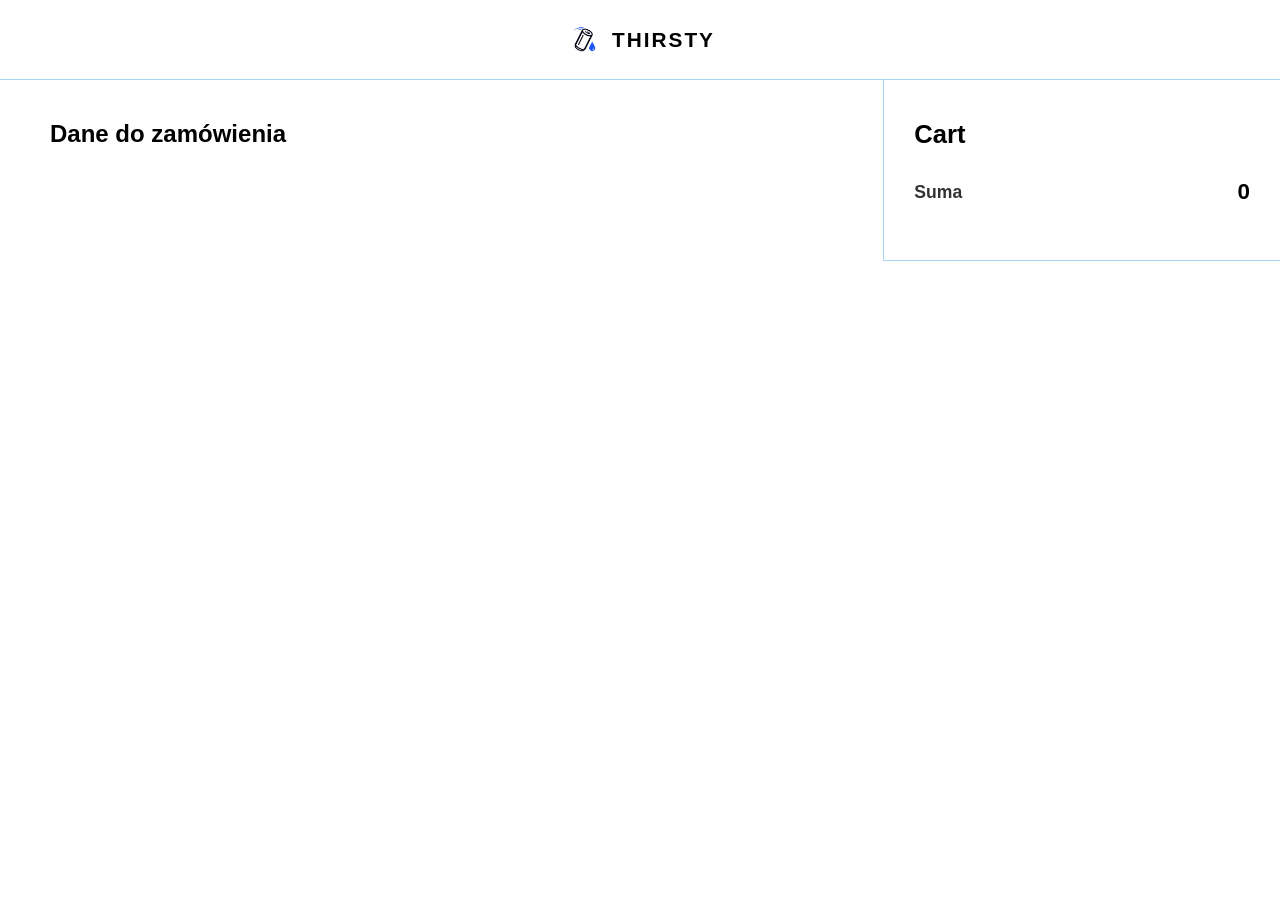
==== formularz.html @ dcad9032 "dodano koszyk.js" ====
<head>
    <meta charset="UTF-8">
    <meta name="viewport" content="width=device-width, initial-scale=1.0">
    <title>Modern - Choose Your Favorite Drink</title>
    
    <link rel="preconnect" href="https://fonts.googleapis.com">
    <link rel="preconnect" href="https://fonts.gstatic.com" crossorigin>
    <link href="https://fonts.googleapis.com/css2?family=Inter:wght@300;400;500;600;700&display=swap" rel="stylesheet">
    
    <link rel="stylesheet" href="https://cdnjs.cloudflare.com/ajax/libs/font-awesome/6.5.1/css/all.min.css">
    
    <link rel="stylesheet" href="style.css">
    <script src="main.js" defer></script>
</head>
<body>
<header class="site-header">
    <nav class="navbar">
        <div class="nav-left">
            </div>
        <div class="nav-logo">
            <img src="img/logo.png" alt="Brand Logo">
            <span class="logo-name">THIRSTY</span>
        </div>
    </nav>
</header>
<main>
    <section id="products">
        <h1>Dane do zamówienia</h1>
        
    </section>

    <aside class="cart-sidebar">
        <div class="cart-header">
            <h2>Cart</h2>
        </div>
        
        <div class="cart-items" id="cart-items-container">
        </div>
        <div class="cart-summary">
            <div class="total-row">
                <span>Suma</span>
                <span class="total-price" id="cart-total-price">0</span>
            </div>
        </div>
    </aside>
</main>
</body>
---- style.css ----
*{
    margin:0;
    padding:0;
    box-sizing: border-box;
}
body{
    font-family: 'Roboto', sans-serif;
}


@media (max-width: 768px) {
    main {
        display: flex;
        flex-direction: column;
        padding: 10px;
    }

    #products {
        width: 100%;
        margin-bottom: 30px;
    }

    #products h1 {
        font-size: 1.8rem;
        text-align: center;
        margin-bottom: 20px;
    }

    .products-grid {
        grid-template-columns: repeat(auto-fit, minmax(140px, 1fr));
        gap: 15px;
    }

    .product-card {
        padding: 10px;
    }

    .product-info h2 {
        font-size: 1.1rem;
    }

    .product-footer {
        flex-direction: column;
        gap: 8px;
        align-items: stretch;
    }

    .add-to-cart-btn {
        width: 100%;
        padding: 8px;
        font-size: 0.9rem;
    }

    .cart-sidebar {
        width: 100%;
        position: static;
        margin-top: 20px;
        border-left: none;
        border-top: 2px solid #eee;
        padding-top: 20px;
    }

    .menu-toggle {
        display: none;
    }

    .navbar {
        padding: 10px 15px;
    }

    .navbar .links {
        display: flex;
        gap: 15px;
    }
}
.navbar{
    display:flex;
    align-items: center;
    justify-content: flex-start;
    position:relative;
    width: 100%;
    height: 80px;
    padding:0 50px;
    border-bottom: 1px solid #abd6f3;
}


.nav-logo{
    position:absolute;
    left:50%;
    transform:translateX(-50%);
    display:flex;
    align-items: center;
    gap:10px;
}
.nav-logo img{
    height: 32px;
    width: auto;
}
.logo-name{
    font-size:1.3rem;
    font-weight: 700;
    letter-spacing: 2px;
    color:#000;
}


main{
    display:flex;
    min-height:calc(100vh-80px);
    width:100%;
    background-color: #fff;
}
#products{
    flex:7;
    padding:40px 50px;
}
#procucts h1{
    font-size:2.5rem;
    font-weight: 700;
    color:#000;
    margin-bottom: 40px;
    letter-spacing: -0.5px;
}
.products-grid{
    display:grid;
    grid-template-columns: repeat(auto-fill,minmax(220px,1fr));
    gap:20px;
}


/* ---------------------Karta produktu---------------------- */
.product-cart{
    background-color: #fff;
    border:1px solid #f0f0f0;
    border-radius: 20px;
    padding:15px;
    display:flex;
    flex-direction: column;
    gap:15px;
    transition:all 0.2s;
}
.product-cart:hover{
    transform: translateY(-5px);
    box-shadow: 0 10px 20px rgba(0, 0, 0, 0.04);
}
.product-image{
    width:100%;
    height:180px;
    background-color: #ffffff;
    border-radius: 20px;
    display: flex;
    align-items: center;
    justify-content: center;
    overflow: hidden;
}
.product-image img{
    max-height: 140px;
    width: auto;
    object-fit:contain;
    border-radius: 20px;
}

.product-info{
    display: flex;
    flex-direction: column;
    gap:5px;
}
.product-info h2{
    font-size:1.15rem;
    font-weight: 600;
    color:#000;
}
.product-size{
    font-size: 0.85rem;
    color: #888;
}
.product-footer{
    display: flex;
    justify-content: space-between;
    align-items: center;
    margin-top:10px;
}
.product-price{
    font-size:1.2rem;
    font-weight: 700;
    color:#000;
}
.add-to-cart-btn{
    background-color: #1a1a1a;
    color:#fff;
    border:none;
    border-radius: 20px;
    padding:10px 20px;
    font-size: 0.9rem;
    font-weight: 500;
    cursor:pointer;
    transition: all 0.2s;
}
.add-to-cart-btn:hover{
    background-color: #333;
}




.cart-sidebar{
    flex:3;
    padding:40px 30px;
    background-color: #fff;
    border-left: 1px solid #abd6f3;
    border-bottom: 1px solid #abd6f3;

    display:flex;
    flex-direction: column;
    height: 100%;
}
.cart-header{
    margin-bottom: 30px;
}
.cart-header h2{
    font-size:1.6rem;
    font-weight: 700;
    color:#000;
}

.cart-items{
    display:flex;
    flex-direction: column;
    gap:15px;
    flex-grow: 1;
}
.cart-item{
    display:flex;
    align-items: center;
    background-color: #f7f9fa;
    border-radius: 20px;
    padding:15px 15px;
    position:relative;
}
.cart-item-image{
    width: 50px;
    height: 50px;
    background-color: #eef3f7;
    border-radius: 10px;
    display: flex;
    align-items: center;
    justify-content: center;
}
.cart-item-image img{
    max-width: 80px;
    max-height: 80px;
    object-fit: contain;
    border-radius: 20px;
}
.cart-item-details{
    display:flex;
    flex-direction: column;
    gap:2px;
}
.cart-item-name{
    font-size: 0.95rem;
    font-weight: 600;
    color:#000;
}
.cart-item-size{
    font-size:0.8rem;
    color:#888888
}
.cart-item-price{
    font-size:0.95rem;
    font-weight: 700;
    color:#000;
    margin-top:4px;
}
.cart-item-remove{
    position:absolute;
    right: 15px;
    background:none;
    border:none;
    font-size:1.3rem;
    color:#bbb;
    cursor: pointer;
    transition:color 0.2s;
}
.cart-item-remove:hover{
    color: #ff4d4d;
}
.cart-sumary{
    border-top:1px dashed #e0e0e0;
    padding-top:20px;
    margin-top:20x;
}
.total-row{
    display:flex;
    justify-content: space-between;
    align-items: center;
    margin-bottom: 15px;
}
.total-row span:first-child{
    font-size:1.1rem;
    font-weight: 600;
    color:#333;
}
.total-price{
    font-size:1.4rem;
    font-weight: 700;
    color:#000;
}
.order-btn{
    width:100%;
    background-color: #1a1a1a;
    color:#fff;
    border:none;
    border-radius: 15px;
    padding:15px 0;
    font-size: 1rem;
    font-weight: 600;
    cursor:pointer;
    transition: all 0.2s;
}
.order-btn:hover{
    background-color: #333;
}
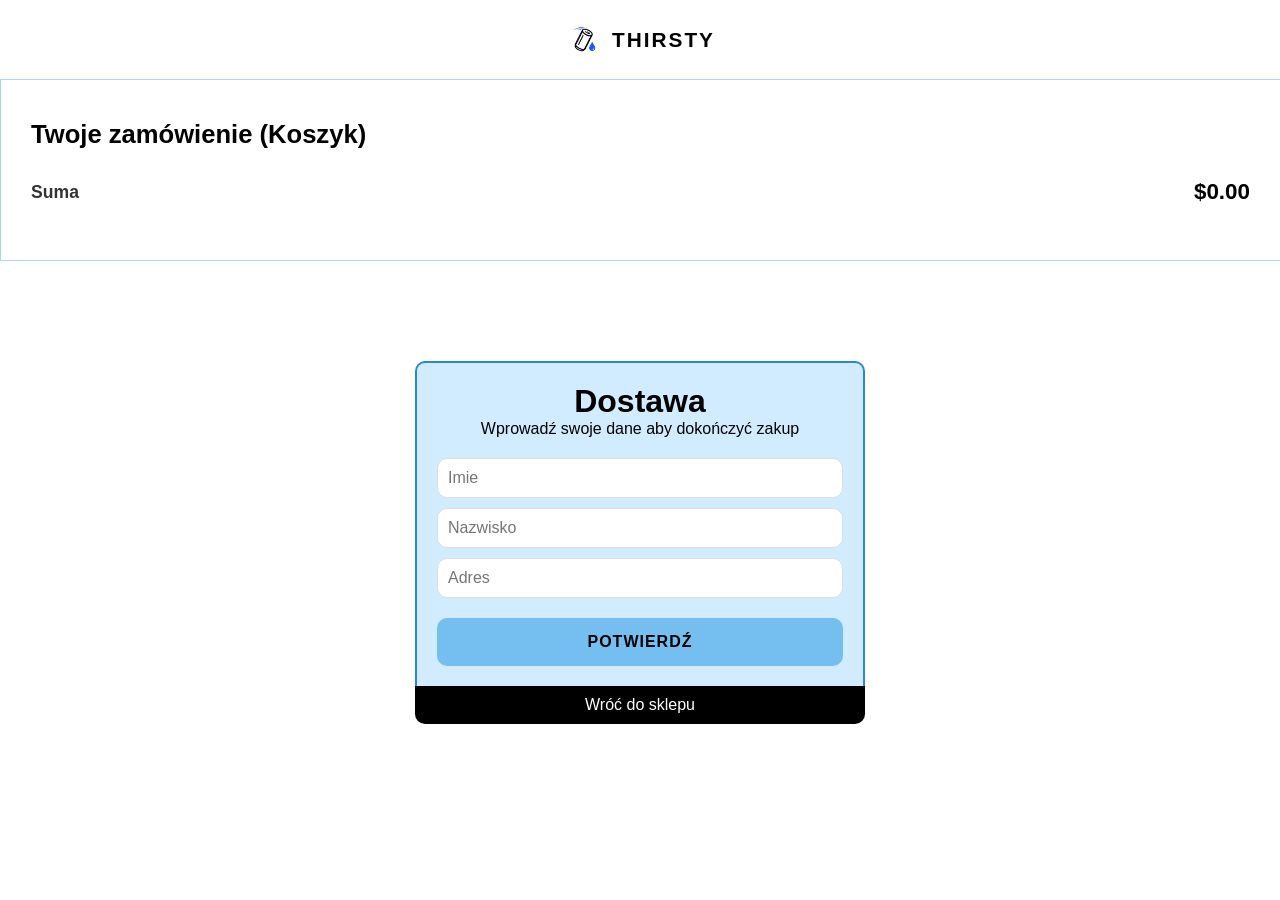
==== commit a79920fe: "Dodanie zamówień" ====
--- a/formularz.html
+++ b/formularz.html
@@ -1,3 +1,5 @@
+<!DOCTYPE html>
+<html lang="pl">
 <head>
     <meta charset="UTF-8">
     <meta name="viewport" content="width=device-width, initial-scale=1.0">
@@ -10,7 +12,7 @@
     <link rel="stylesheet" href="https://cdnjs.cloudflare.com/ajax/libs/font-awesome/6.5.1/css/all.min.css">
     
     <link rel="stylesheet" href="style.css">
-    <script src="main.js" defer></script>
+    <script src="form.js" defer></script>
 </head>
 <body>
 <header class="site-header">
@@ -23,25 +25,34 @@
         </div>
     </nav>
 </header>
-<main>
-    <section id="products">
-        <h1>Dane do zamówienia</h1>
-        
-    </section>
-
-    <aside class="cart-sidebar">
+<body>
+<aside class="cart-sidebar">
         <div class="cart-header">
-            <h2>Cart</h2>
+            <h2>Twoje zamówienie (Koszyk)</h2>
         </div>
         
-        <div class="cart-items" id="cart-items-container">
-        </div>
+        <div class="cart-items" id="cart-items-container"></div>
+        
         <div class="cart-summary">
             <div class="total-row">
                 <span>Suma</span>
-                <span class="total-price" id="cart-total-price">0</span>
+                <span class="total-price" id="cart-total-price">$0.00</span>
             </div>
-        </div>
-    </aside>
-</main>
-</body>+            </div>
+    </aside> 
+<div class="form-container">
+    <h1>Dostawa</h1>
+    <p>Wprowadź swoje dane aby dokończyć zakup</p>
+    <form id="order-form">
+        <input type="text" id="first-name" placeholder="Imie" required>
+        <input type="text" id="last-name" placeholder="Nazwisko" required>
+        <input type="text" id="address" placeholder="Adres" required>
+        <button type="submit" class="submit-btn">Potwierdź</button>
+    </form>
+</div>
+<a href="index.html" class="back-link">Wróć do sklepu</a>
+
+</body>
+</html>
+
+
--- a/style.css
+++ b/style.css
@@ -321,4 +321,67 @@
 }
 .order-btn:hover{
     background-color: #333;
+}
+
+
+.form-container{
+    padding-top:20px;
+    width:100%;
+    max-width: 450px;
+    margin: 100px auto 0 auto;
+    background-color: #d1ecff;
+    border-top: 2px solid rgb(40, 136, 214);
+    border-left: 2px solid rgb(40, 136, 214);
+    border-right: 2px solid rgb(40, 136, 214);
+    border-radius: 10px 10px 0 0;
+    text-align: center;
+}
+#order-form{
+    display: flex;
+    margin: 0 auto 0 auto;
+    flex-direction: column;
+    padding:20px;
+    gap:10px;
+}
+#order-form>input{
+    width:100%;
+    padding:10px 10px;
+    font-size: 1rem;
+    border-radius: 10px;
+    border:1px solid #ddd;
+    background-color: #ffffff;
+    cursor:default;
+}
+#order-form>input:focus{
+    outline: none;
+    border: 1px #000 dashed;
+}
+.submit-btn{
+    width:100%;
+    padding:15px;
+    background-color: #75bff0;
+    border: none;
+    border-radius: 10px;
+    text-transform: uppercase;
+    font-size: 1rem;
+    font-weight: 600;
+    letter-spacing: 1px;
+    cursor:pointer;
+    transition: all 0.2s ease-in-out;
+    margin-top: 10px;
+}
+.submit-btn:hover{
+    background-color: #abd6f3;
+}
+.back-link{
+    display:block;
+    text-align: center;
+    text-decoration: none;
+    background-color: #000000;
+    color:#fff;
+    padding:10px;
+    width:100%;
+    max-width: 450px;
+    margin:0 auto 100px auto;
+    border-radius: 0 0 10px 10px;
 }
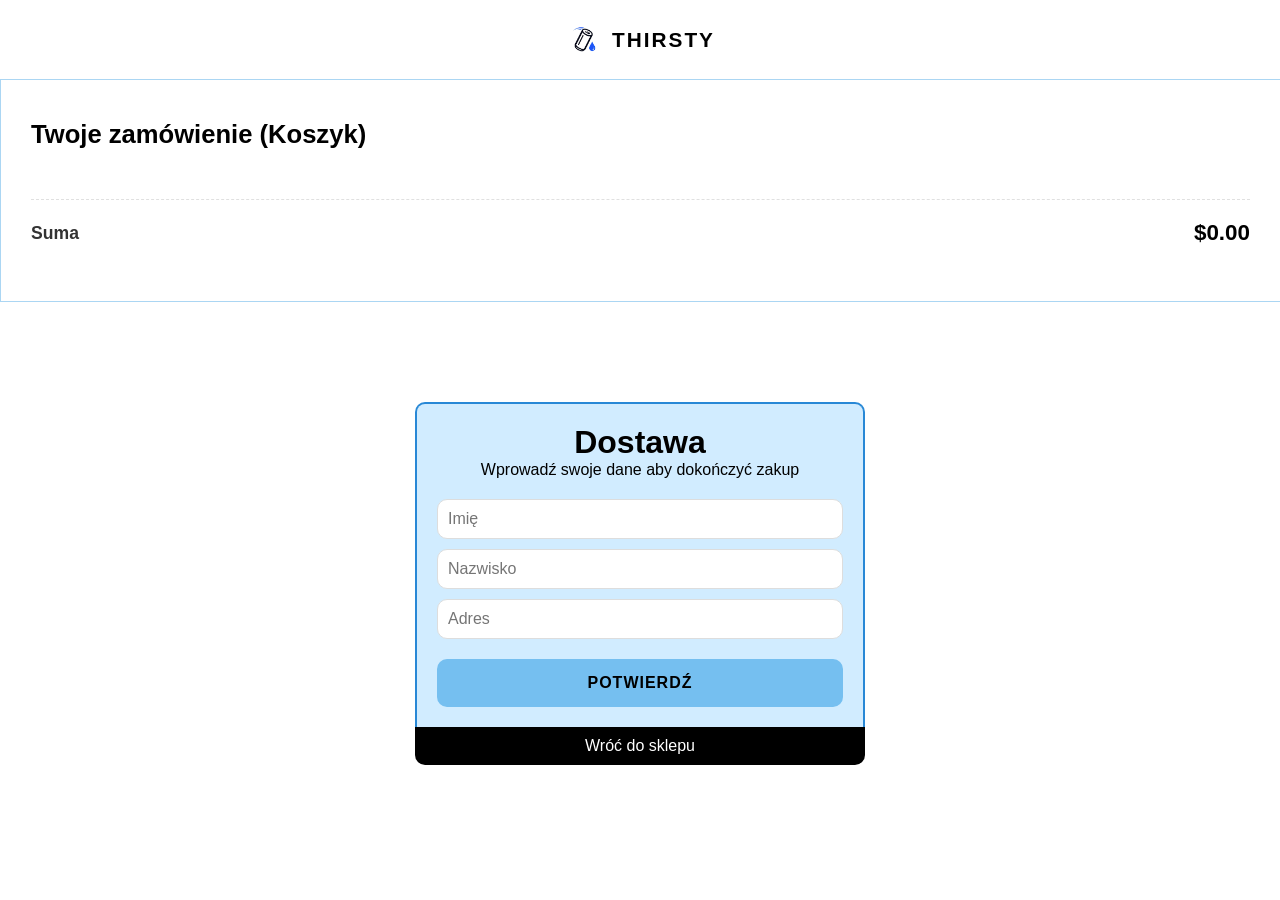
==== commit 1a5998c1: "poprawiono błędy" ====
--- a/formularz.html
+++ b/formularz.html
@@ -25,8 +25,8 @@
         </div>
     </nav>
 </header>
-<body>
-<aside class="cart-sidebar">
+<main>
+    <aside class="cart-sidebar">
         <div class="cart-header">
             <h2>Twoje zamówienie (Koszyk)</h2>
         </div>
@@ -44,7 +44,7 @@
     <h1>Dostawa</h1>
     <p>Wprowadź swoje dane aby dokończyć zakup</p>
     <form id="order-form">
-        <input type="text" id="first-name" placeholder="Imie" required>
+        <input type="text" id="first-name" placeholder="Imię" required>
         <input type="text" id="last-name" placeholder="Nazwisko" required>
         <input type="text" id="address" placeholder="Adres" required>
         <button type="submit" class="submit-btn">Potwierdź</button>
@@ -52,6 +52,7 @@
 </div>
 <a href="index.html" class="back-link">Wróć do sklepu</a>
 
+</main>
 </body>
 </html>
 
--- a/style.css
+++ b/style.css
@@ -4,75 +4,9 @@
     box-sizing: border-box;
 }
 body{
-    font-family: 'Roboto', sans-serif;
-}
-
-
-@media (max-width: 768px) {
-    main {
-        display: flex;
-        flex-direction: column;
-        padding: 10px;
-    }
-
-    #products {
-        width: 100%;
-        margin-bottom: 30px;
-    }
-
-    #products h1 {
-        font-size: 1.8rem;
-        text-align: center;
-        margin-bottom: 20px;
-    }
-
-    .products-grid {
-        grid-template-columns: repeat(auto-fit, minmax(140px, 1fr));
-        gap: 15px;
-    }
-
-    .product-card {
-        padding: 10px;
-    }
-
-    .product-info h2 {
-        font-size: 1.1rem;
-    }
-
-    .product-footer {
-        flex-direction: column;
-        gap: 8px;
-        align-items: stretch;
-    }
-
-    .add-to-cart-btn {
-        width: 100%;
-        padding: 8px;
-        font-size: 0.9rem;
-    }
-
-    .cart-sidebar {
-        width: 100%;
-        position: static;
-        margin-top: 20px;
-        border-left: none;
-        border-top: 2px solid #eee;
-        padding-top: 20px;
-    }
-
-    .menu-toggle {
-        display: none;
-    }
-
-    .navbar {
-        padding: 10px 15px;
-    }
-
-    .navbar .links {
-        display: flex;
-        gap: 15px;
-    }
-}
+    font-family: 'Inter', sans-serif;
+}
+
 .navbar{
     display:flex;
     align-items: center;
@@ -105,9 +39,9 @@
 }
 
 
-main{
-    display:flex;
-    min-height:calc(100vh-80px);
+#main-page{
+    display:flex;
+    min-height:calc(100vh - 80px);
     width:100%;
     background-color: #fff;
 }
@@ -115,7 +49,7 @@
     flex:7;
     padding:40px 50px;
 }
-#procucts h1{
+#products h1{
     font-size:2.5rem;
     font-weight: 700;
     color:#000;
@@ -286,10 +220,10 @@
 .cart-item-remove:hover{
     color: #ff4d4d;
 }
-.cart-sumary{
+.cart-summary{
     border-top:1px dashed #e0e0e0;
     padding-top:20px;
-    margin-top:20x;
+    margin-top:20px;
 }
 .total-row{
     display:flex;
@@ -384,4 +318,72 @@
     max-width: 450px;
     margin:0 auto 100px auto;
     border-radius: 0 0 10px 10px;
+}
+
+
+
+@media (max-width: 768px) {
+    main {
+        display: flex;
+        flex-direction: column;
+        padding: 10px;
+    }
+
+    #products {
+        width: 100%;
+        margin-bottom: 30px;
+    }
+
+    #products h1 {
+        font-size: 1.8rem;
+        text-align: center;
+        margin-bottom: 20px;
+    }
+
+    .products-grid {
+        grid-template-columns: repeat(auto-fit, minmax(140px, 1fr));
+        gap: 15px;
+    }
+
+    .product-cart {
+        padding: 10px;
+    }
+
+    .product-info h2 {
+        font-size: 1.1rem;
+    }
+
+    .product-footer {
+        flex-direction: column;
+        gap: 8px;
+        align-items: stretch;
+    }
+
+    .add-to-cart-btn {
+        width: 100%;
+        padding: 8px;
+        font-size: 0.9rem;
+    }
+
+    .cart-sidebar {
+        width: 100%;
+        position: static;
+        margin-top: 20px;
+        border-left: none;
+        border-top: 2px solid #eee;
+        padding-top: 20px;
+    }
+
+    .menu-toggle {
+        display: none;
+    }
+
+    .navbar {
+        padding: 10px 15px;
+    }
+
+    .navbar .links {
+        display: flex;
+        gap: 15px;
+    }
 }
